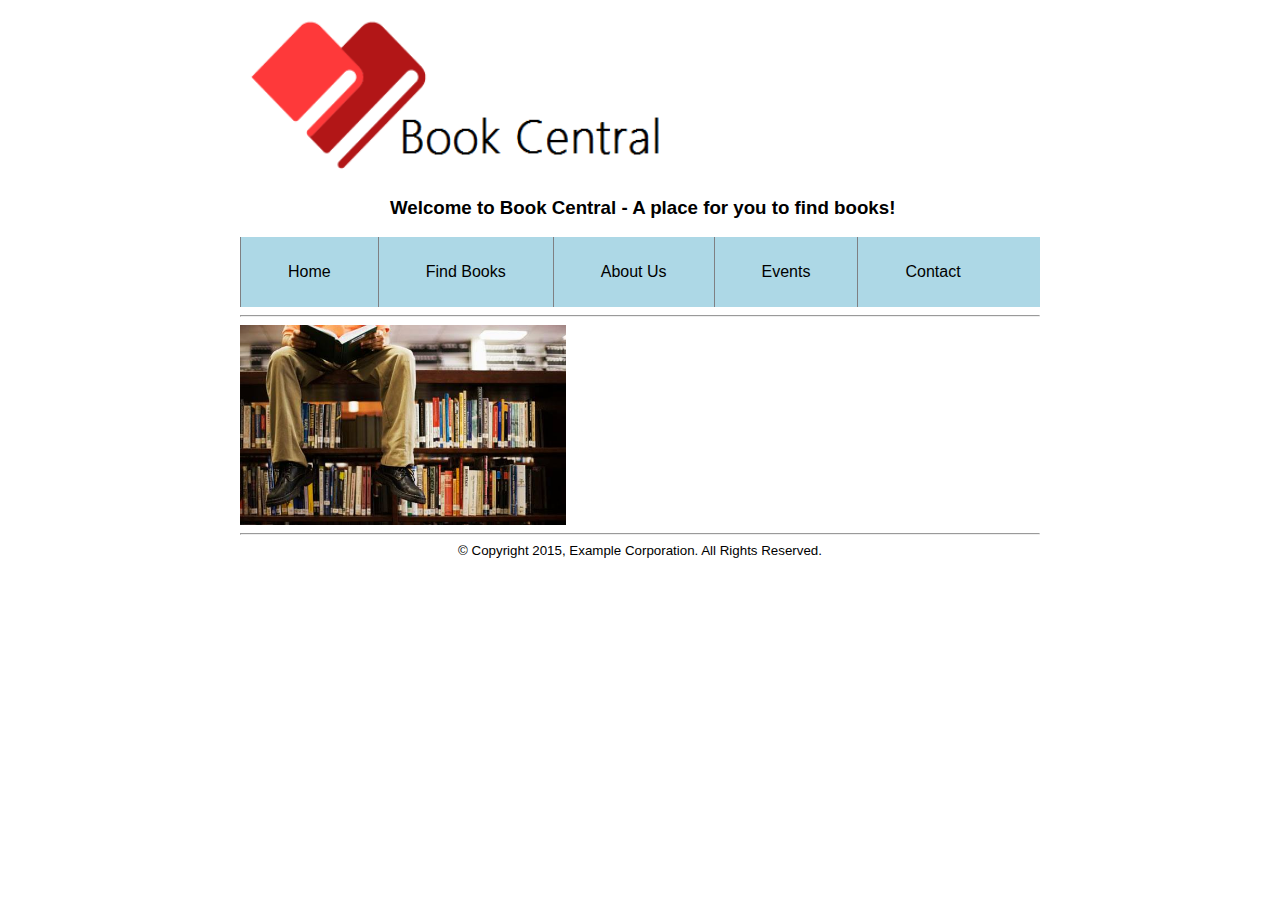
==== index.html @ 30a5f1bb "Added About Us" ====
<!-- index.html -->
<html>

<head>
  <link rel="stylesheet" type="text/css" href="style.css">
  <title>Book Central - An eCommerce Website for books</title>
</head>

<body>
  <!-- LOGO AND INFO -->
  <div id="page">
    <div id="header">
      <div id="logo">
        <img src="img/bookLogo.png" alt="Book Central's Logo" height="180" width="450" />
      </div>
    </div>

    <!-- WELCOME HEADER -->
    <div id="welcome">
      <h3>Welcome to Book Central - A place for you to find books!</h3>
    </div>

    <!-- LINKS -->
    <div id="links">
      <a href="index.html" style="text-decoration:none">Home</a>
      <a href="find_books.html" style="text-decoration:none">Find Books</a>
      <a href="about_us.html" style="text-decoration:none">About Us</a>
      <a href="events.html" style="text-decoration:none">Events</a>
      <a href="contact_info.html" style="text-decoration:none">Contact</a>
    </div>

    <!-- HORIZONTAL LINE -->
    <hr size="2">



    <!-- INFO PARAGRAPH AND IMAGE -->
    <div id="content">

      <div id="image">
        <img src="img/ReaderImg.jpg" alt="Eternal peace" height="200">
      </div>
    </div>
      <!-- HORIZONTAL LINE -->
    <hr size="2">
    <footer>
     <small>&copy Copyright 2015, Example Corporation. All Rights Reserved. </small>
    </footer>
  </div>
</body>

</html>
---- style.css ----
/*style file*/

/*used to center align entire page*/
/*html {
    margin: auto;
}
*/

body {
    vertical-align: middle;
    font-family: arial;
}


div#page{
  align: center;
  margin:auto;
  width:800px
}

#header{
  height: 170px;
}

div#logo{
  float: left;
}

div#contact{
  font-size: 20px;
  text:align: center;
  padding-top: 50px;
  padding-left: 100px;
  float: left;
}

div #welcome {
  padding-left: 150px;
}

div#links{
  background-color: #ADD8E6;
  height: 70px;
}

div#links a {
  padding-left: 47px;
  padding-right: 47px;
  text-decoration: none;
  color: #000;
  height: 70px;
  line-height: 70px;
  display: block;
  float: left;
  border-left: 1px solid #7f8083;
}

#content{

}

#info{
  float: left;
  width: 500px;
}

#image{

}

footer {
  text-align: center;
}
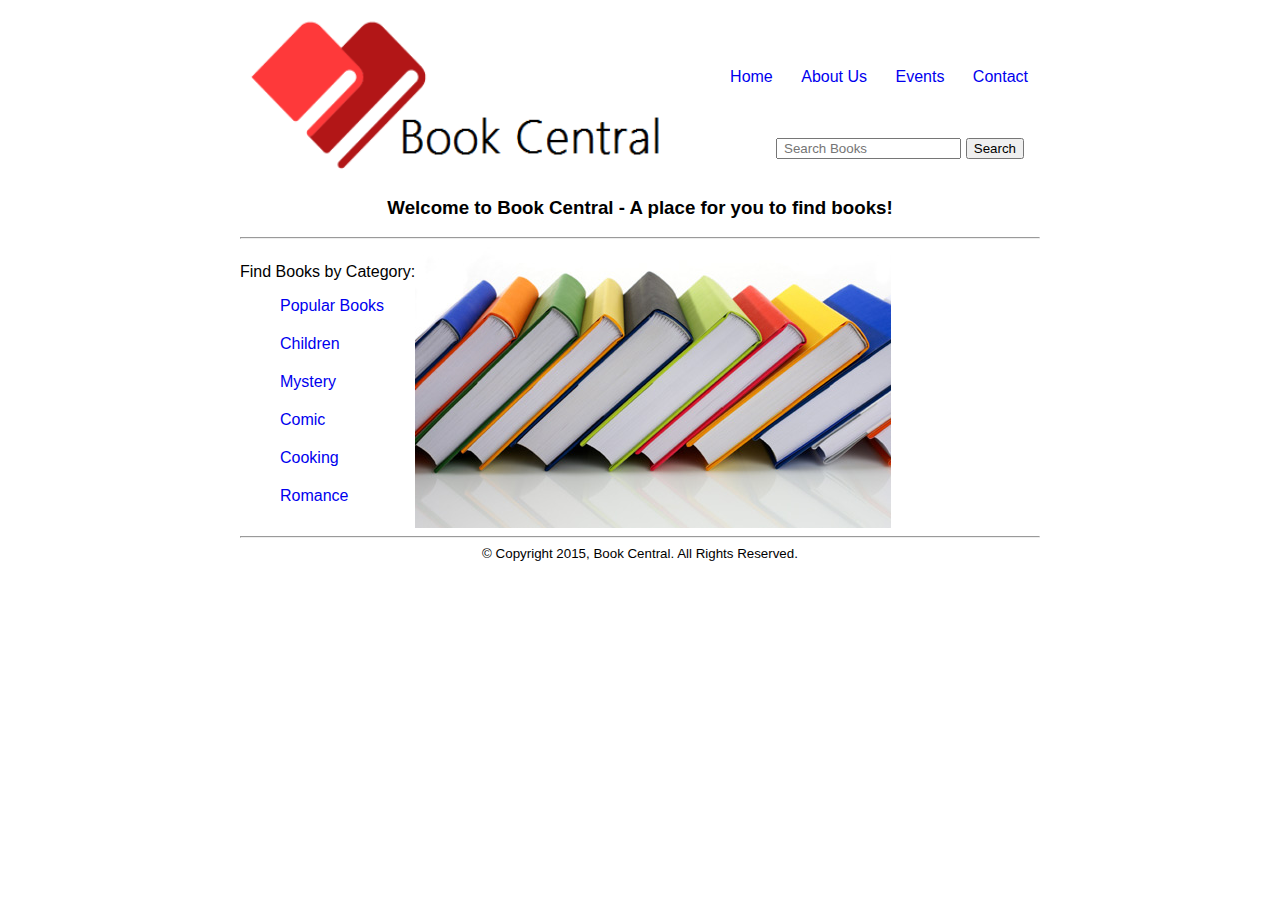
==== commit 8a194b12: "Merged" ====
--- a/index.html
+++ b/index.html
@@ -13,6 +13,21 @@
       <div id="logo">
         <img src="img/bookLogo.png" alt="Book Central's Logo" height="180" width="450" />
       </div>
+
+      <!-- LINKS -->
+      <div id="links">
+        <a href="index.html" style="text-decoration:none">Home</a>
+        <a href="about_us.html" style="text-decoration:none">About Us</a>
+        <a href="events.html" style="text-decoration:none">Events</a>
+        <a href="contact_info.html" style="text-decoration:none">Contact</a>
+      </div>
+
+      <!-- SEARCH BAR -->
+      <form id="search">
+        <input type="text" placeholder=" Search Books">
+        <input type="button" value="Search">
+      </form>
+
     </div>
 
     <!-- WELCOME HEADER -->
@@ -20,14 +35,7 @@
       <h3>Welcome to Book Central - A place for you to find books!</h3>
     </div>
 
-    <!-- LINKS -->
-    <div id="links">
-      <a href="index.html" style="text-decoration:none">Home</a>
-      <a href="find_books.html" style="text-decoration:none">Find Books</a>
-      <a href="about_us.html" style="text-decoration:none">About Us</a>
-      <a href="events.html" style="text-decoration:none">Events</a>
-      <a href="contact_info.html" style="text-decoration:none">Contact</a>
-    </div>
+
 
     <!-- HORIZONTAL LINE -->
     <hr size="2">
@@ -36,15 +44,26 @@
 
     <!-- INFO PARAGRAPH AND IMAGE -->
     <div id="content">
+      <div id="books_menu">
+        <p>Find Books by Category:</p>
+        <ul>
+          <a href="find_books.html" style="text-decoration:none">Popular Books</a>
+          <a href="find_books.html" style="text-decoration:none">Children</a>
+          <a href="find_books.html" style="text-decoration:none">Mystery</a>
+          <a href="find_books.html" style="text-decoration:none">Comic</a>
+          <a href="find_books.html" style="text-decoration:none">Cooking</a>
+          <a href="find_books.html" style="text-decoration:none">Romance</a>
+        </ul>
+      </div>
 
-      <div id="image">
-        <img src="img/ReaderImg.jpg" alt="Eternal peace" height="200">
+      <div id="row_image">
+        <img src="img/rowOfBooks.jpg" alt="Eternal peace">
       </div>
     </div>
       <!-- HORIZONTAL LINE -->
     <hr size="2">
     <footer>
-     <small>&copy Copyright 2015, Example Corporation. All Rights Reserved. </small>
+     <small>&copy Copyright 2015, Book Central. All Rights Reserved. </small>
     </footer>
   </div>
 </body>
--- a/style.css
+++ b/style.css
@@ -8,7 +8,7 @@
 
 body {
     vertical-align: middle;
-    font-family: arial;
+    font-family: "Arial", "Times New Roman";
 }
 
 
@@ -27,47 +27,66 @@
 }
 
 div#contact{
-  font-size: 20px;
+  font-size: 15px;
   text:align: center;
-  padding-top: 50px;
-  padding-left: 100px;
+  float: right;
+}
+
+div #welcome {
+  text-align: center;
+}
+
+div#links{
+  height: 70px;
+  float: right;
+  padding-top: 60px;
+}
+
+div#links a{
+  padding: 12px;
+}
+
+
+#search {
+  float:right;
+  padding-right: 16px;
+}
+
+
+div#books_menu {
+  float: left;
+  height: 180px;
+
+}
+
+div#books_menu a{
+  display: block;
+  padding-bottom: 20px;
+}
+
+#content{
+  width: 800px;
+}
+
+#map_image{
+  padding-left: 5px;
   float: left;
 }
 
-div #welcome {
-  padding-left: 150px;
+<<<<<<< HEAD
+#image{
+
 }
 
-div#links{
-  background-color: #ADD8E6;
-  height: 70px;
-}
-
-div#links a {
-  padding-left: 47px;
-  padding-right: 47px;
-  text-decoration: none;
-  color: #000;
-  height: 70px;
-  line-height: 70px;
-  display: block;
-  float: left;
-  border-left: 1px solid #7f8083;
-}
-
-#content{
-
+footer {
+  text-align: center;
+=======
+#row_image{
+  float: right;
+>>>>>>> origin/master
 }
 
 #info{
   float: left;
   width: 500px;
 }
-
-#image{
-
-}
-
-footer {
-  text-align: center;
-}
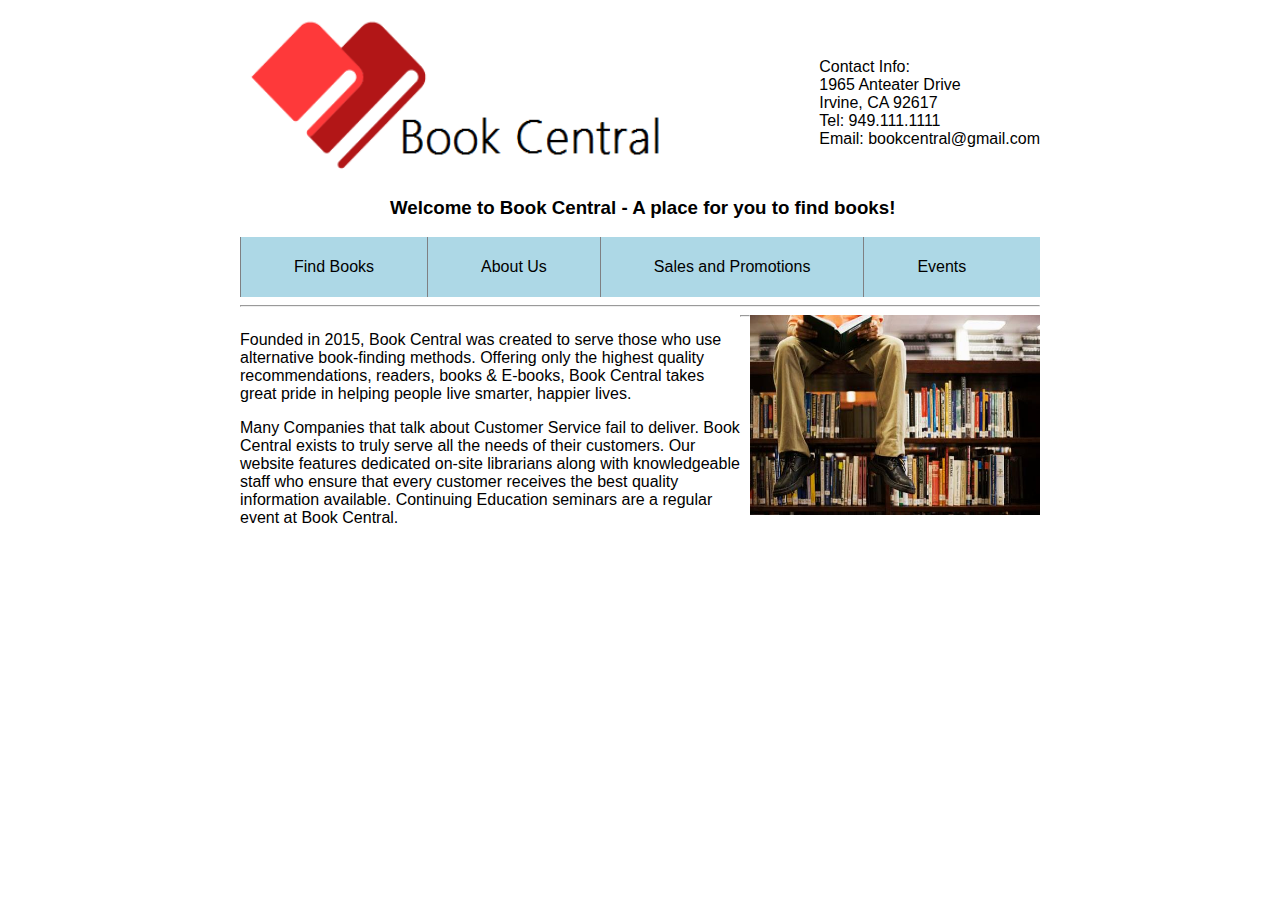
==== commit 5e7c2ea7: "Rollback... Idk" ====
--- a/index.html
+++ b/index.html
@@ -14,20 +14,13 @@
         <img src="img/bookLogo.png" alt="Book Central's Logo" height="180" width="450" />
       </div>
 
-      <!-- LINKS -->
-      <div id="links">
-        <a href="index.html" style="text-decoration:none">Home</a>
-        <a href="about_us.html" style="text-decoration:none">About Us</a>
-        <a href="events.html" style="text-decoration:none">Events</a>
-        <a href="contact_info.html" style="text-decoration:none">Contact</a>
+      <div id="contact">
+        Contact Info:
+        <br /> 1965 Anteater Drive
+        <br /> Irvine, CA 92617
+        <br /> Tel: 949.111.1111
+        <br /> Email: bookcentral@gmail.com
       </div>
-
-      <!-- SEARCH BAR -->
-      <form id="search">
-        <input type="text" placeholder=" Search Books">
-        <input type="button" value="Search">
-      </form>
-
     </div>
 
     <!-- WELCOME HEADER -->
@@ -35,7 +28,13 @@
       <h3>Welcome to Book Central - A place for you to find books!</h3>
     </div>
 
-
+    <!-- LINKS -->
+    <div id="links">
+      <a href="google.com">Find Books</a>
+      <a href="google.com">About Us</a>
+      <a href="google.com">Sales and Promotions</a>
+      <a href="google.com">Events</a>
+    </div>
 
     <!-- HORIZONTAL LINE -->
     <hr size="2">
@@ -44,27 +43,21 @@
 
     <!-- INFO PARAGRAPH AND IMAGE -->
     <div id="content">
-      <div id="books_menu">
-        <p>Find Books by Category:</p>
-        <ul>
-          <a href="find_books.html" style="text-decoration:none">Popular Books</a>
-          <a href="find_books.html" style="text-decoration:none">Children</a>
-          <a href="find_books.html" style="text-decoration:none">Mystery</a>
-          <a href="find_books.html" style="text-decoration:none">Comic</a>
-          <a href="find_books.html" style="text-decoration:none">Cooking</a>
-          <a href="find_books.html" style="text-decoration:none">Romance</a>
-        </ul>
+      <div id="info">
+        <p>Founded in 2015, Book Central was created to serve those who use alternative book-finding methods. Offering only the highest quality recommendations, readers, books &amp; E-books, Book Central takes great pride in helping people live smarter,
+          happier lives.
+        </p>
+        <p>Many Companies that talk about Customer Service fail to deliver. Book Central exists to truly serve all the needs of their customers. Our website features dedicated on-site librarians along with knowledgeable staff who ensure that every customer
+          receives the best quality information available. Continuing Education seminars are a regular event at Book Central.</p>
       </div>
 
-      <div id="row_image">
-        <img src="img/rowOfBooks.jpg" alt="Eternal peace">
+      <div id="image">
+        <img src="img/ReaderImg.jpg" alt="Eternal peace" height="200" width="290">
       </div>
     </div>
-      <!-- HORIZONTAL LINE -->
+
+    <!-- HORIZONTAL LINE -->
     <hr size="2">
-    <footer>
-     <small>&copy Copyright 2015, Book Central. All Rights Reserved. </small>
-    </footer>
   </div>
 </body>
 
--- a/style.css
+++ b/style.css
@@ -8,7 +8,7 @@
 
 body {
     vertical-align: middle;
-    font-family: "Arial", "Times New Roman";
+    font-family: arial;
 }
 
 
@@ -27,66 +27,42 @@
 }
 
 div#contact{
-  font-size: 15px;
   text:align: center;
+  padding-top: 50px;
+  padding-left: 100px;
   float: right;
 }
 
 div #welcome {
-  text-align: center;
+  padding-left: 150px;
 }
 
 div#links{
-  height: 70px;
-  float: right;
-  padding-top: 60px;
+  background-color: #ADD8E6;
+  height: 60px;
 }
 
-div#links a{
-  padding: 12px;
-}
-
-
-#search {
-  float:right;
-  padding-right: 16px;
-}
-
-
-div#books_menu {
+div#links a {
+  padding-left: 53px;
+  padding-right: 53px;
+  text-decoration: none;
+  color: #000;
+  height: 60px;
+  line-height: 60px;
+  display: block;
   float: left;
-  height: 180px;
-
-}
-
-div#books_menu a{
-  display: block;
-  padding-bottom: 20px;
+  border-left: 1px solid #7f8083;
 }
 
 #content{
-  width: 800px;
-}
 
-#map_image{
-  padding-left: 5px;
-  float: left;
-}
-
-<<<<<<< HEAD
-#image{
-
-}
-
-footer {
-  text-align: center;
-=======
-#row_image{
-  float: right;
->>>>>>> origin/master
 }
 
 #info{
   float: left;
   width: 500px;
 }
+
+#image{
+  float: right;
+}
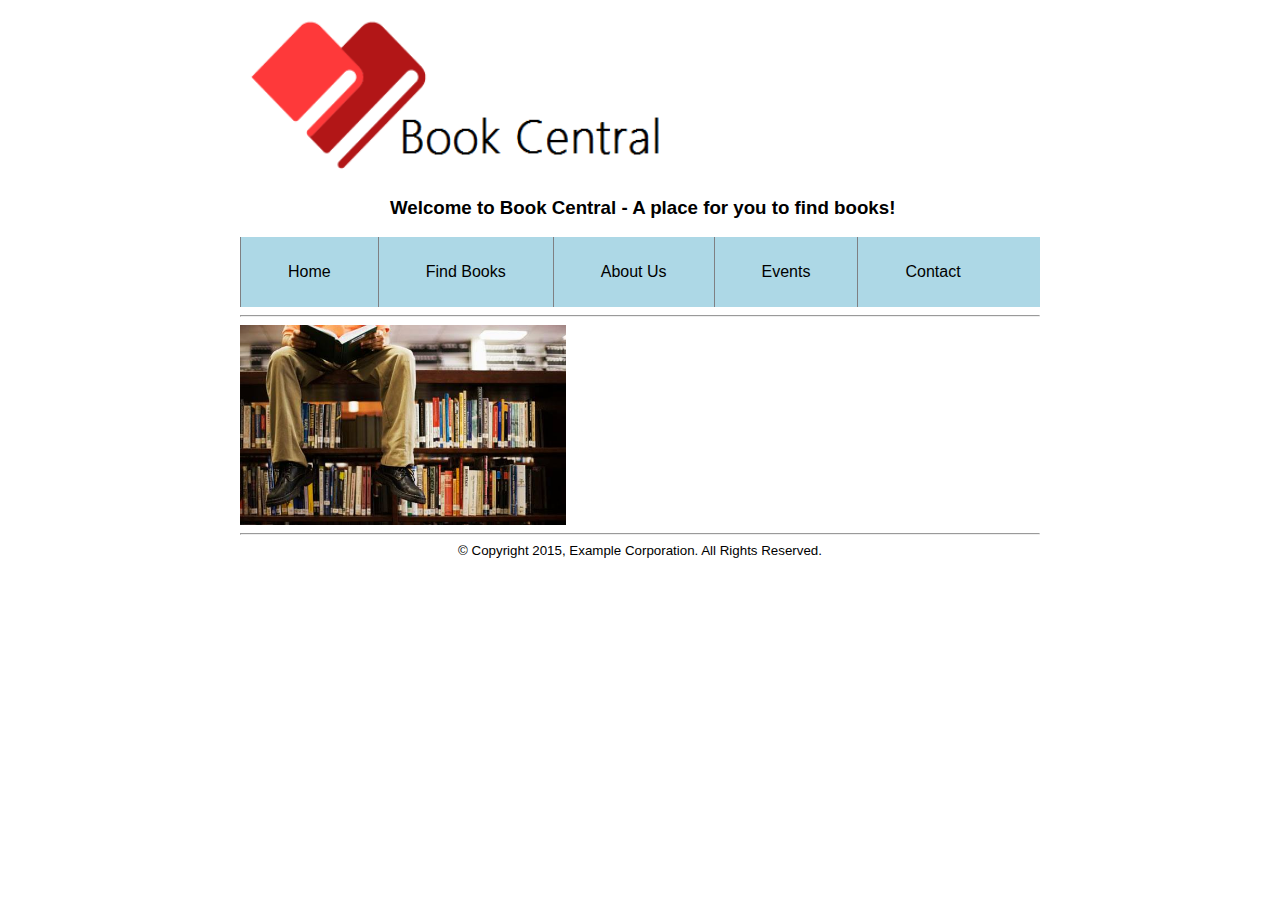
==== commit 9f6a58be: "Revert 30a5f1b..379671b" ====
--- a/index.html
+++ b/index.html
@@ -13,14 +13,6 @@
       <div id="logo">
         <img src="img/bookLogo.png" alt="Book Central's Logo" height="180" width="450" />
       </div>
-
-      <div id="contact">
-        Contact Info:
-        <br /> 1965 Anteater Drive
-        <br /> Irvine, CA 92617
-        <br /> Tel: 949.111.1111
-        <br /> Email: bookcentral@gmail.com
-      </div>
     </div>
 
     <!-- WELCOME HEADER -->
@@ -30,10 +22,11 @@
 
     <!-- LINKS -->
     <div id="links">
-      <a href="google.com">Find Books</a>
-      <a href="google.com">About Us</a>
-      <a href="google.com">Sales and Promotions</a>
-      <a href="google.com">Events</a>
+      <a href="index.html" style="text-decoration:none">Home</a>
+      <a href="find_books.html" style="text-decoration:none">Find Books</a>
+      <a href="about_us.html" style="text-decoration:none">About Us</a>
+      <a href="events.html" style="text-decoration:none">Events</a>
+      <a href="contact_info.html" style="text-decoration:none">Contact</a>
     </div>
 
     <!-- HORIZONTAL LINE -->
@@ -43,21 +36,16 @@
 
     <!-- INFO PARAGRAPH AND IMAGE -->
     <div id="content">
-      <div id="info">
-        <p>Founded in 2015, Book Central was created to serve those who use alternative book-finding methods. Offering only the highest quality recommendations, readers, books &amp; E-books, Book Central takes great pride in helping people live smarter,
-          happier lives.
-        </p>
-        <p>Many Companies that talk about Customer Service fail to deliver. Book Central exists to truly serve all the needs of their customers. Our website features dedicated on-site librarians along with knowledgeable staff who ensure that every customer
-          receives the best quality information available. Continuing Education seminars are a regular event at Book Central.</p>
-      </div>
 
       <div id="image">
-        <img src="img/ReaderImg.jpg" alt="Eternal peace" height="200" width="290">
+        <img src="img/ReaderImg.jpg" alt="Eternal peace" height="200">
       </div>
     </div>
-
-    <!-- HORIZONTAL LINE -->
+      <!-- HORIZONTAL LINE -->
     <hr size="2">
+    <footer>
+     <small>&copy Copyright 2015, Example Corporation. All Rights Reserved. </small>
+    </footer>
   </div>
 </body>
 
--- a/style.css
+++ b/style.css
@@ -27,10 +27,11 @@
 }
 
 div#contact{
+  font-size: 20px;
   text:align: center;
   padding-top: 50px;
   padding-left: 100px;
-  float: right;
+  float: left;
 }
 
 div #welcome {
@@ -39,16 +40,16 @@
 
 div#links{
   background-color: #ADD8E6;
-  height: 60px;
+  height: 70px;
 }
 
 div#links a {
-  padding-left: 53px;
-  padding-right: 53px;
+  padding-left: 47px;
+  padding-right: 47px;
   text-decoration: none;
   color: #000;
-  height: 60px;
-  line-height: 60px;
+  height: 70px;
+  line-height: 70px;
   display: block;
   float: left;
   border-left: 1px solid #7f8083;
@@ -64,5 +65,9 @@
 }
 
 #image{
-  float: right;
+
 }
+
+footer {
+  text-align: center;
+}
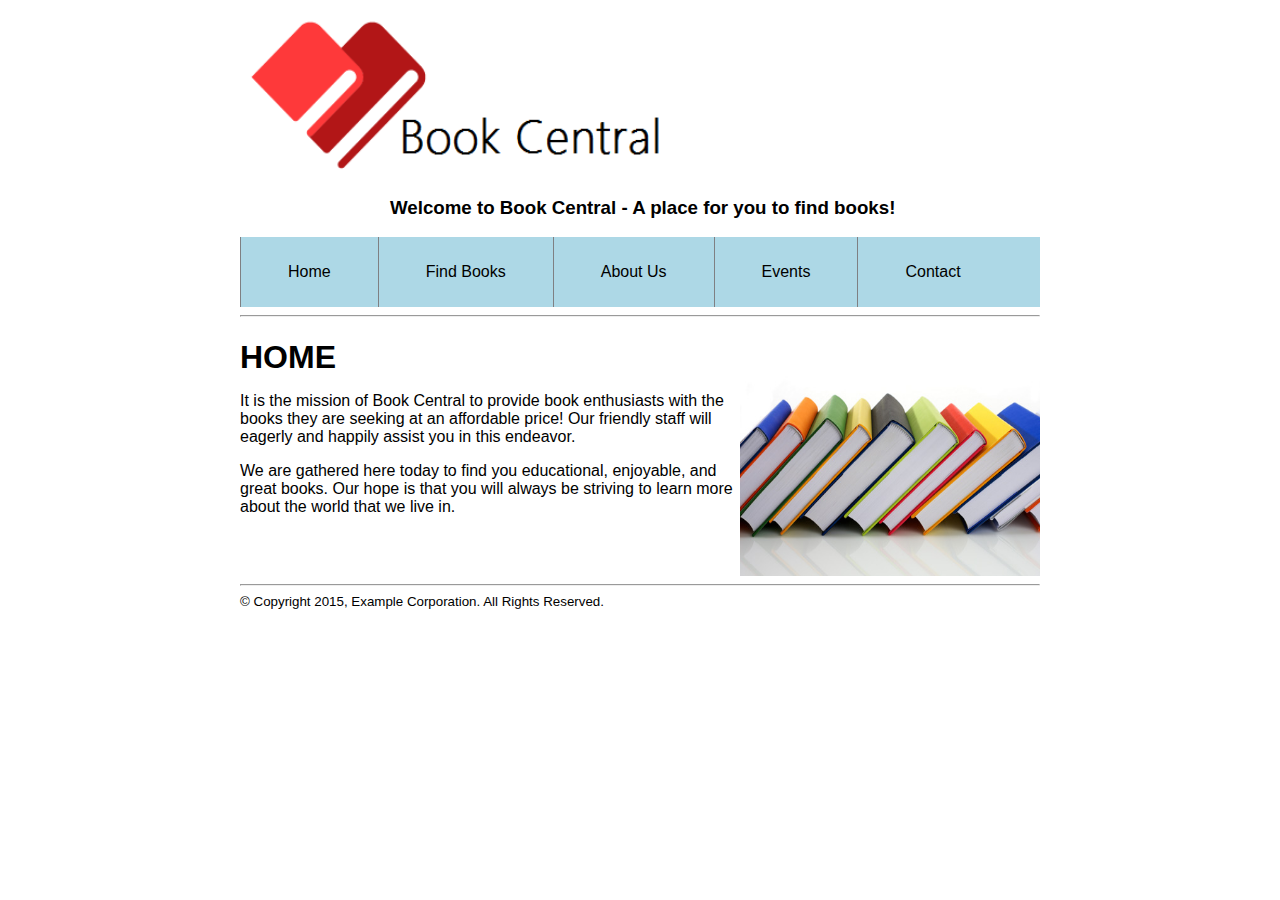
==== commit 2b80d607: "Version to turn in for milestone 1" ====
--- a/index.html
+++ b/index.html
@@ -36,15 +36,23 @@
 
     <!-- INFO PARAGRAPH AND IMAGE -->
     <div id="content">
-
-      <div id="image">
-        <img src="img/ReaderImg.jpg" alt="Eternal peace" height="200">
+      <h1>HOME</h1>
+      <div id="info">
+        <p>It is the mission of Book Central to provide book enthusiasts with
+        the books they are seeking at an affordable price! Our friendly staff
+        will eagerly and happily assist you in this endeavor.</p>
+        <p>We are gathered here today to find you educational, enjoyable,
+        and great books. Our hope is that you will always be striving
+        to learn more about the world that we live in. </p>
+      </div>
+      <div id="ReaderImg">
+        <img src="img/rowOfBooks.jpg" alt="Eternal peace" height="200" width="300">
       </div>
     </div>
-      <!-- HORIZONTAL LINE -->
     <hr size="2">
+
     <footer>
-     <small>&copy Copyright 2015, Example Corporation. All Rights Reserved. </small>
+      <small>&copy Copyright 2015, Example Corporation. All Rights Reserved. </small>
     </footer>
   </div>
 </body>
--- a/style.css
+++ b/style.css
@@ -38,6 +38,10 @@
   padding-left: 150px;
 }
 
+h1 {
+  margin-bottom: 0px;
+}
+
 div#links{
   background-color: #ADD8E6;
   height: 70px;
@@ -65,9 +69,13 @@
 }
 
 #image{
-
+  float: right;
 }
 
-footer {
+#ReaderImg {
+  padding-left: 5px;
+}
+
+#footer {
   text-align: center;
 }
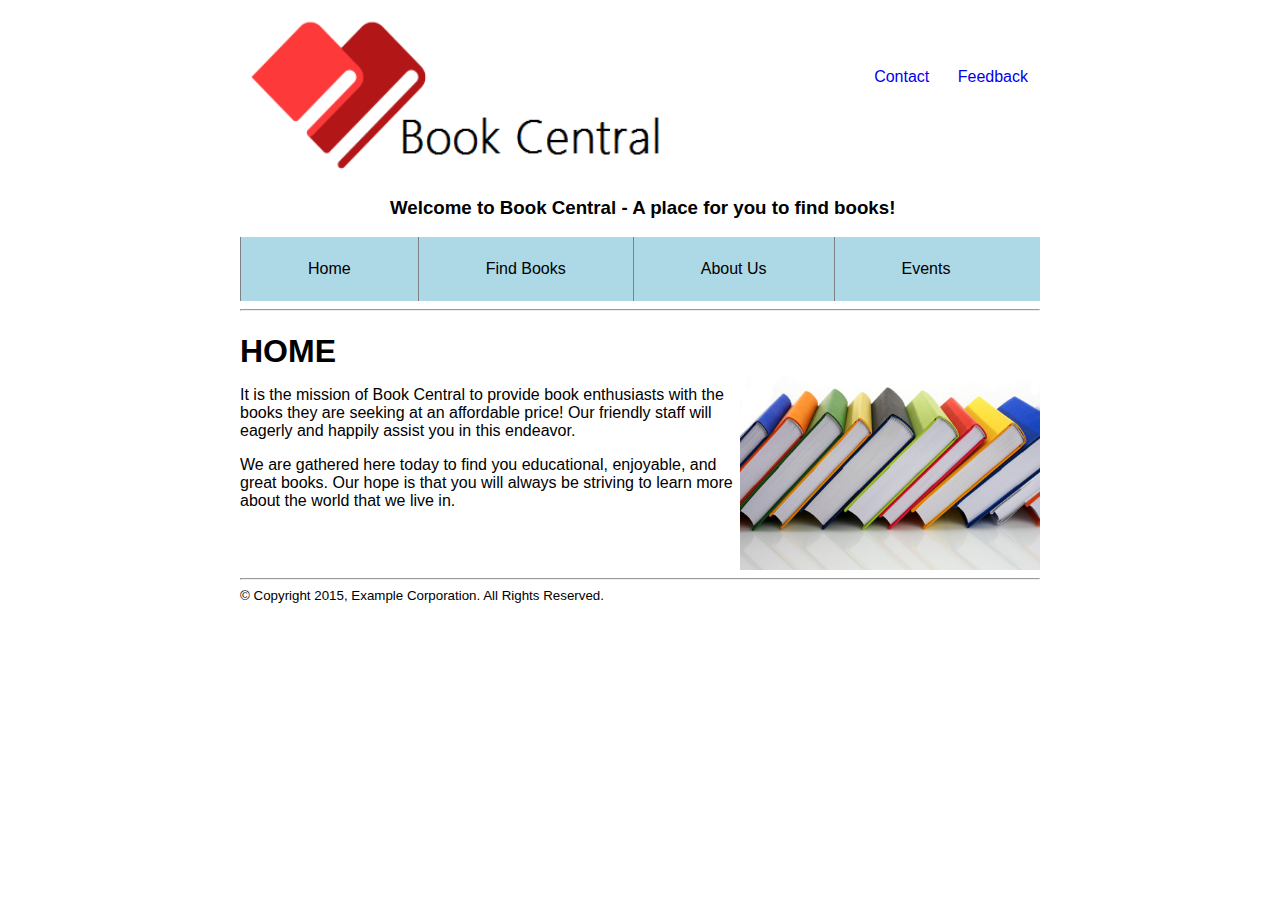
==== commit b1327df3: "Added form, organized css files, created top menu" ====
--- a/index.html
+++ b/index.html
@@ -2,7 +2,7 @@
 <html>
 
 <head>
-  <link rel="stylesheet" type="text/css" href="style.css">
+  <link rel="stylesheet" type="text/css" href="css/style.css">
   <title>Book Central - An eCommerce Website for books</title>
 </head>
 
@@ -12,6 +12,12 @@
     <div id="header">
       <div id="logo">
         <img src="img/bookLogo.png" alt="Book Central's Logo" height="180" width="450" />
+      </div>
+
+      <!-- HEADER LINKS -->
+      <div id="header_links">
+        <a href="contact_info.html" style="text-decoration:none">Contact</a>
+        <a href="feedback.html" style="text-decoration:none">Feedback</a>
       </div>
     </div>
 
@@ -26,7 +32,6 @@
       <a href="find_books.html" style="text-decoration:none">Find Books</a>
       <a href="about_us.html" style="text-decoration:none">About Us</a>
       <a href="events.html" style="text-decoration:none">Events</a>
-      <a href="contact_info.html" style="text-decoration:none">Contact</a>
     </div>
 
     <!-- HORIZONTAL LINE -->
@@ -38,12 +43,8 @@
     <div id="content">
       <h1>HOME</h1>
       <div id="info">
-        <p>It is the mission of Book Central to provide book enthusiasts with
-        the books they are seeking at an affordable price! Our friendly staff
-        will eagerly and happily assist you in this endeavor.</p>
-        <p>We are gathered here today to find you educational, enjoyable,
-        and great books. Our hope is that you will always be striving
-        to learn more about the world that we live in. </p>
+        <p>It is the mission of Book Central to provide book enthusiasts with the books they are seeking at an affordable price! Our friendly staff will eagerly and happily assist you in this endeavor.</p>
+        <p>We are gathered here today to find you educational, enjoyable, and great books. Our hope is that you will always be striving to learn more about the world that we live in. </p>
       </div>
       <div id="ReaderImg">
         <img src="img/rowOfBooks.jpg" alt="Eternal peace" height="200" width="300">
--- a/css/style.css
+++ b/css/style.css
@@ -0,0 +1,80 @@
+/*style file*/
+
+/*used to center align entire page*/
+/*html {
+    margin: auto;
+}
+*/
+
+body {
+    vertical-align: middle;
+    font-family: arial;
+}
+
+
+div#page{
+  align: center;
+  margin:auto;
+  width:800px
+}
+
+#header{
+  height: 170px;
+}
+
+div#logo{
+  float: left;
+}
+
+div#header_links{
+  height: 70px;
+  float: right;
+  padding-top: 60px;
+}
+
+div#header_links a{
+  padding: 12px;
+}
+
+div #welcome {
+  padding-left: 150px;
+}
+
+h1 {
+  margin-bottom: 0px;
+}
+
+div#links{
+  background-color: #ADD8E6;
+  height: 64px;
+}
+
+div#links a {
+  padding-left: 67px;
+  padding-right: 67px;
+  text-decoration: none;
+  color: #000;
+  height: 64px;
+  line-height: 64px;
+  display: block;
+  float: left;
+  border-left: 1px solid #7f8083;
+}
+
+#content{
+
+}
+
+#info{
+  float: left;
+  width: 500px;
+}
+
+#ReaderImg {
+  padding-left: 5px;
+}
+
+
+#footer {
+  text-align: center;
+}
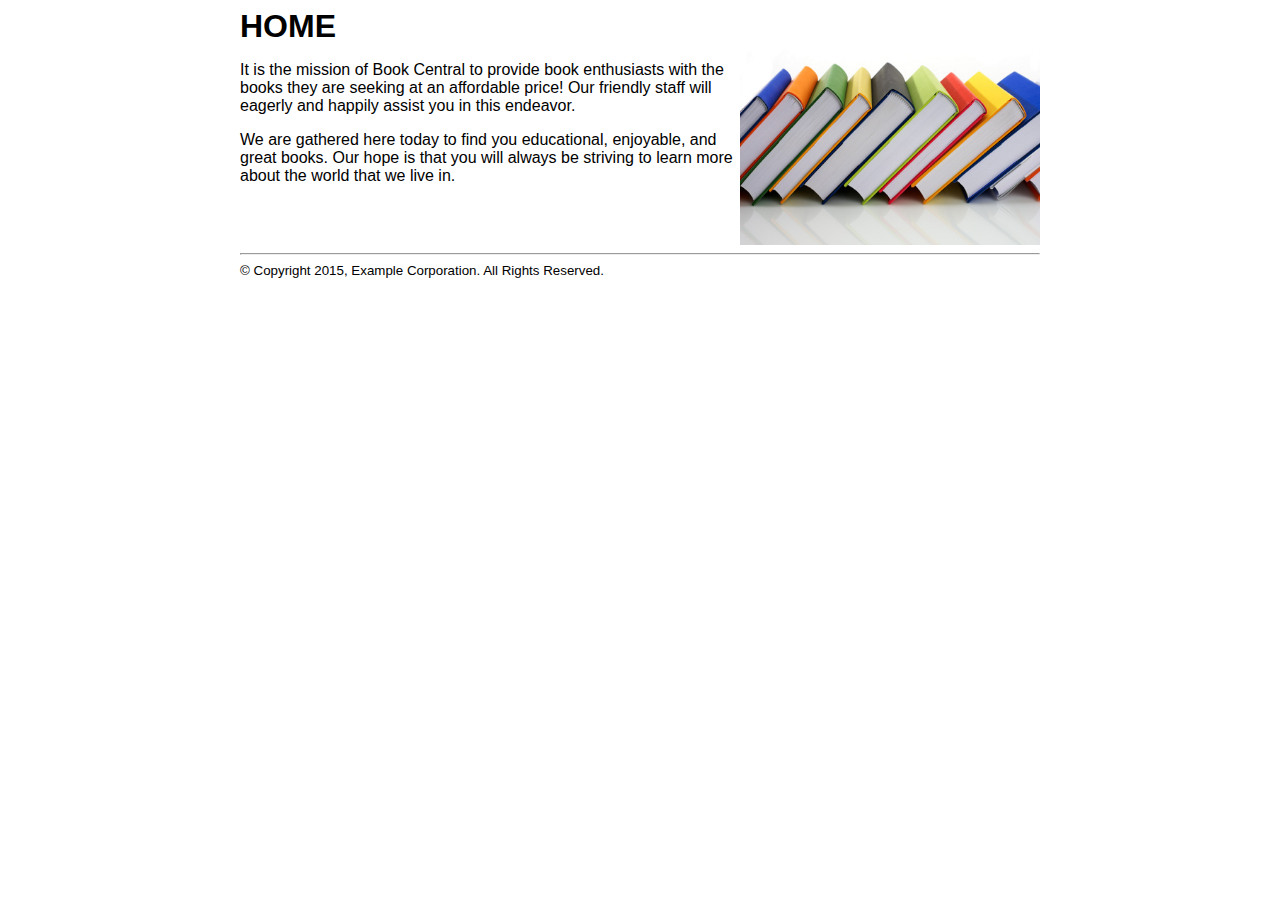
==== commit 540e80f7: "common_header added" ====
--- a/index.html
+++ b/index.html
@@ -9,34 +9,8 @@
 <body>
   <!-- LOGO AND INFO -->
   <div id="page">
-    <div id="header">
-      <div id="logo">
-        <img src="img/bookLogo.png" alt="Book Central's Logo" height="180" width="450" />
-      </div>
 
-      <!-- HEADER LINKS -->
-      <div id="header_links">
-        <a href="contact_info.html" style="text-decoration:none">Contact</a>
-        <a href="feedback.html" style="text-decoration:none">Feedback</a>
-      </div>
-    </div>
-
-    <!-- WELCOME HEADER -->
-    <div id="welcome">
-      <h3>Welcome to Book Central - A place for you to find books!</h3>
-    </div>
-
-    <!-- LINKS -->
-    <div id="links">
-      <a href="index.html" style="text-decoration:none">Home</a>
-      <a href="find_books.html" style="text-decoration:none">Find Books</a>
-      <a href="about_us.html" style="text-decoration:none">About Us</a>
-      <a href="events.html" style="text-decoration:none">Events</a>
-    </div>
-
-    <!-- HORIZONTAL LINE -->
-    <hr size="2">
-
+  <!--#include virtual="common/common_header.html"-->
 
 
     <!-- INFO PARAGRAPH AND IMAGE -->
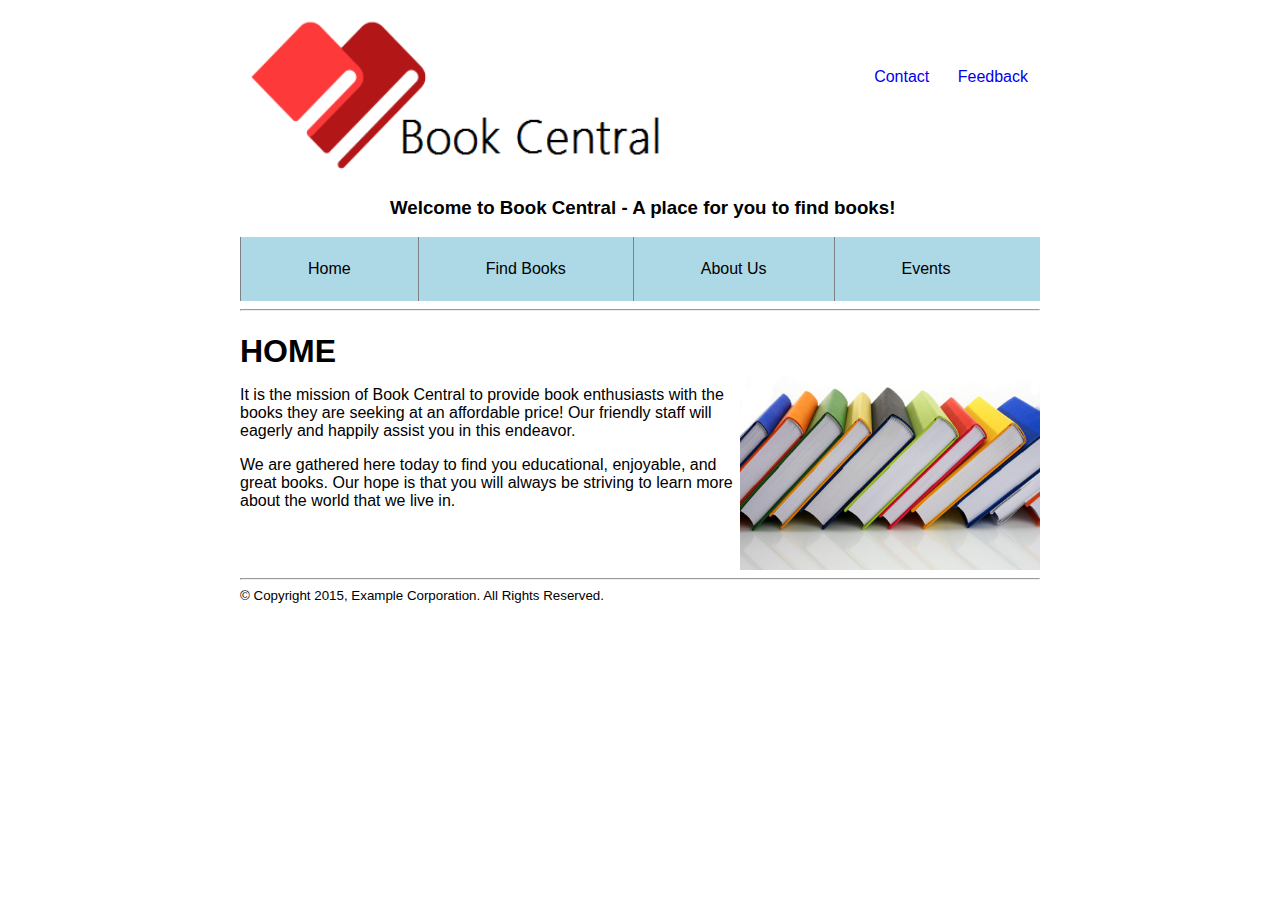
==== commit 0099979f: "added/changed forms" ====
--- a/index.html
+++ b/index.html
@@ -10,10 +10,35 @@
   <!-- LOGO AND INFO -->
   <div id="page">
 
-  <!--#include virtual="common/common_header.html"-->
+    <!--#include virtual="common_header.html"-->
 
+    <div id="header">
+      <div id="logo">
+        <img src="img/bookLogo.png" alt="Book Central's Logo" height="180" width="450" />
+      </div>
 
-    <!-- INFO PARAGRAPH AND IMAGE -->
+      <!-- HEADER LINKS -->
+      <div id="header_links">
+        <a href="contact_info.html" style="text-decoration:none">Contact</a>
+        <a href="feedback.html" style="text-decoration:none">Feedback</a>
+      </div>
+    </div>
+
+    <!-- WELCOME HEADER -->
+    <div id="welcome">
+      <h3>Welcome to Book Central - A place for you to find books!</h3>
+    </div>
+
+    <!-- LINKS -->
+    <div id="links">
+      <a href="index.html" style="text-decoration:none">Home</a>
+      <a href="find_books.html" style="text-decoration:none">Find Books</a>
+      <a href="about_us.html" style="text-decoration:none">About Us</a>
+      <a href="events.html" style="text-decoration:none">Events</a>
+    </div>
+
+    <!-- HORIZONTAL LINE -->
+    <hr size="2" <!-- INFO PARAGRAPH AND IMAGE -->
     <div id="content">
       <h1>HOME</h1>
       <div id="info">
